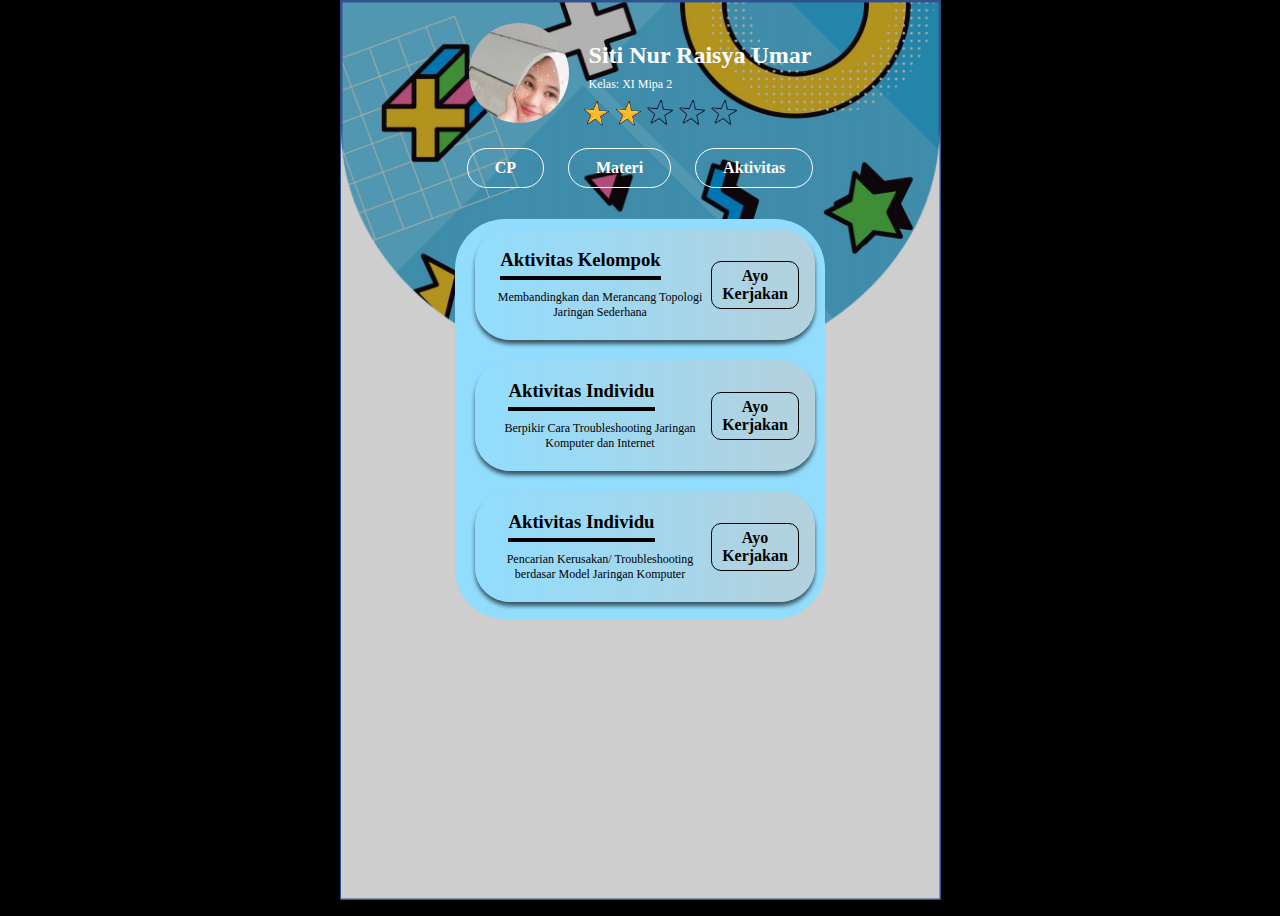
==== content/aktivitas.html @ 7bab77df "first commit" ====
<!DOCTYPE html>
<html lang="en">
  <head>
    <meta charset="UTF-8" />
    <meta name="viewport" content="width=device-width, initial-scale=1.0" />
    <meta http-equiv="X-UA-Compatible" content="ie=edge" />
    <link rel="stylesheet" href="../style/four.css" />
    <title>Izuchat</title>
  </head>

  <body>
    <div id="profileModal" class="modalProfile">
      <!-- Modal Content -->
      <div class="modal-profileContent">
        <span class="closeBtn" id="closeBtn">&times;</span>
        <form action="../function/proses.php" method="POST" enctype="multipart/form-data">
          <label for="fileToUpload">Select a file:</label>
          <input type="file" name="fileToUpload" id="fileToUpload" /><br />
          <input type="submit" value="Upload Image" name="submitPicture" />
          <input type="text" name="id" value="<?= $user = $_SESSION['id']; ?>" style="display: none" />
        </form>
      </div>
    </div>
    <div class="profile">
      <a id="OpenEditProfile" class="edit-link">
        <div class="profile-picture">
          <img src="../img/awa.jpg " alt="Foto_siswa" />
        </div>
      </a>
      <div class="profile-info">
        <h2>Siti Nur Raisya Umar</h2>
        <p>Kelas: XI Mipa 2</p>
      </div>
    </div>
    <div class="star-component">
      <div class="star-rating"><img src="../icon/star1.gif" alt="" /></div>
      <div class="star-rating"><img src="../icon/star1.gif" alt="" /></div>
      <div class="star-rating"><img src="../icon/star2.gif" alt="" /></div>
      <div class="star-rating"><img src="../icon/star2.gif" alt="" /></div>
      <div class="star-rating"><img src="../icon/star2.gif" alt="" /></div>
    </div>
    <!-- The Modal -->
    <div id="myModal" class="modal">
      <!-- Modal Content -->
      <div class="modal-content">
        <span id="close" class="close">&times;</span>
        <iframe id="iframeUrl" src="#" frameborder="0"></iframe>
      </div>
    </div>

    <header>
      <nav class="navbar">
        <ul>
          <li><a href="cp.html">CP</a></li>
          <li><a href="materi.html">Materi</a></li>
          <li><a href="aktivitas.html">Aktivitas</a></li>
        </ul>
      </nav>
    </header>
    <div class="container-fluid">
      <div class="container">
        <div class="content-shapeK">
          <div>
            <h3>Aktivitas Kelompok</h3>
            <p>Membandingkan dan Merancang Topologi Jaringan Sederhana</p>
          </div>
          <div class="content-buttonK" id="activity1"><a href="#" id="action-buttonK">Ayo Kerjakan</a></div>
        </div>

        <div class="content-shapeI">
          <div>
            <h3>Aktivitas Individu</h3>
            <p>Berpikir Cara Troubleshooting Jaringan Komputer dan Internet</p>
          </div>
          <div class="content-buttonI" id="activity2"><a href="#" id="action-buttonI">Ayo Kerjakan</a></div>
        </div>

        <div class="content-shapeI">
          <div>
            <h3>Aktivitas Individu</h3>
            <p>Pencarian Kerusakan/ Troubleshooting berdasar Model Jaringan Komputer</p>
          </div>
          <div class="content-buttonI" id="activity3"><a href="#" id="action-buttonI">Ayo Kerjakan</a></div>
        </div>

        <div class="content-shapeK">
          <div>
            <h3>Aktivitas Kelompok</h3>
            <p>Mengurutkan Mekanisme Pengiriman Data dengan Packet Switching</p>
          </div>
          <div class="content-buttonK" id="activity4"><a href="#" id="action-buttonK">Ayo Kerjakan</a></div>
        </div>

        <div class="content-shapeI">
          <div>
            <h3>Aktivitas Individu</h3>
            <p>Gangguan pada Packet Switching sdadadfasfsagagfeaga</p>
          </div>
          <div class="content-buttonI" id="activity5"><a href="#" id="action-buttonI">Ayo Kerjakan</a></div>
        </div>

        <div class="content-shapeI">
          <div>
            <h3>Aktivitas Individu</h3>
            <p>Pendeteksi dan Perbaikan Kesalahan</p>
          </div>
          <div class="content-buttonI" id="activity6"><a href="#" id="action-buttonI">Ayo Kerjakan</a></div>
        </div>

        <div class="content-shapeI">
          <div>
            <h3>Aktivitas Individu</h3>
            <p>Pengkodean Sinyal Digital</p>
          </div>
          <div class="content-buttonI" id="activity7"><a href="#" id="action-buttonI">Ayo Kerjakan</a></div>
        </div>

        <div class="content-shapeI">
          <div>
            <h3>Aktivitas Individu</h3>
            <p>Menentukan Jenis Modulasi</p>
          </div>
          <div class="content-buttonI" id="activity8"><a href="#" id="action-buttonI">Ayo Kerjakan</a></div>
        </div>
      </div>
    </div>
    <!-- <script src="../js/profileModal.js"></script> -->
    <script>
      let timer;
      const container = document.querySelector('.container');

      container.addEventListener('touchmove', () => {
        clearTimeout(timer);
        container.classList.add('scrolling');

        timer = setTimeout(() => {
          container.classList.remove('scrolling');
        }, 1000);
      });
    </script>
    <script src="../js/activity.js"></script>
    <script src="../js/profileModal.js"></script>
  </body>
</html>
---- style/four.css ----
body {
  height: 100vh;
  background-color: black;
  background-image: url(../img/Picture6.png);
  background-repeat: no-repeat;
  background-attachment: fixed;
  background-size: contain;
  background-position: center;
}

.profile {
  padding: 15px;
  display: flex;
  align-items: center;
  /* padding-left: 500px; */
  justify-content: center;
  color: white;
}
/* .edit-link {
  /* width: 110px; */
/* margin-right: 50px; */
/* }  */
.profile-picture {
  position: relative;
  /* max-width: 100px; */
  width: 100px;
  height: 100px;
  border-radius: 50%;
  overflow: hidden;
  margin-right: 20px;
  cursor: pointer;
}

.profile-picture img {
  width: 100%;
  height: auto;
  transition: filter 0.3s ease;
}

.profile-picture:hover img {
  filter: brightness(30%);
}

.profile-picture::after {
  content: '';
  position: absolute;
  top: 40px;
  left: 35px;
  width: 24px; /* Mengatur lebar ikon */
  height: 24px; /* Mengatur tinggi ikon */
  background-image: url(../icon/edit.png);
  background-size: cover; /* Menggunakan cover agar ikon diatur ke dalam dimensi yang diinginkan */
  background-repeat: no-repeat;
  opacity: 0;
  transition: opacity 0.3s ease;
}

.profile-picture:hover::after {
  opacity: 1;
}

.profile-info h2 {
  margin-top: 0;
}

.profile-info p {
  margin-top: -12px;
  font-size: 12px;
}

header {
  text-align: center;
  margin: auto;
}

.navbar {
  display: inline-block;
}

.navbar ul {
  list-style: none;
  padding: 0;
}

.navbar ul li {
  display: inline;
  margin: 0 10px;
}

.navbar ul li a {
  font-family: roboto;
  font-weight: bold;
  display: inline-block;
  padding: 10px 27px;
  text-decoration: none;
  color: white;
  border: 1px solid white;
  border-radius: 25px;
}
.navbar ul li a:hover {
  background-color: white;
  color: black;
}

/* rating */
.star-component {
  display: flex;
  justify-content: center;
  align-items: center;
  padding-left: 40px;
  margin-top: -40px;
  gap: 2px;
}

.star-rating {
  gap: 20px;
  width: 30px;
}

.star-rating img {
  width: 30px;
}

/* end rating */

/* Untuk Overflow */
.container-fluid {
  /* border: 1px solid; */
  display: flex;
  justify-content: center;
  height: 420px;
  /* background-color: white; */
}
.container {
  border-radius: 50px;
  width: 350px;
  margin: 15px;
  padding: 10px;
  height: 380px;
  overflow-y: auto;
  background-color: #92ddfd;
  scrollbar-width: thin;
  scrollbar-color: transparent transparent; /* membuat scrollbar transparan */
}

.container::-webkit-scrollbar {
  width: 8px;
}

.container::-webkit-scrollbar-track {
  background: #f5f5f5;
}

.container::-webkit-scrollbar-thumb {
  background-color: #888;
  border-radius: 20px;
  border: 3px solid #f5f5f5;
}

.container.scrolling {
  scrollbar-color: #888 #f5f5f5; /* mengubah warna scrollbar saat discroll */
}

.container.scrolling::-webkit-scrollbar-thumb {
  background-color: #888;
}
/* Sampai Disini */

.content-shapeK {
  display: flex;
  text-align: center;
  justify-content: space-between;
  background: linear-gradient(to right, #92ddfd, #b4d1dd);
  padding: 20px;
  margin-bottom: 20px;
  margin-left: 10px;
  border-radius: 35px;

  background: linear-gradient(to right, #92ddfd, #b4d1dd);
  box-shadow: 0px 4px 4px 0px rgba(0, 0, 0, 0.61);
  -webkit-box-shadow: 0px 4px 4px 0px rgba(0, 0, 0, 0.61);
  -moz-box-shadow: 0px 4px 4px 0px rgba(0, 0, 0, 0.61);
}

.content-shapeK h3 {
  margin-left: 5px;
  margin-top: 0;
  margin-bottom: 10px;
  border-bottom: 4px solid black;
  width: 161px;
  padding-bottom: 5px;
}

.content-shapeK p {
  display: flex;
  justify-content: center;
  align-items: center;
  margin: 0;
  font-size: 12px;
  padding-right: 10px;
  text-align: center;
}

.content-buttonK {
  display: flex;
  justify-content: center;
  align-items: center;
  width: 80px;
  height: auto;
}

#action-buttonK {
  display: inline-block;
  padding: 5px 10px;
  color: black;
  border: black 1px solid;
  font-weight: bold;
  text-decoration: none;
  border-radius: 10px;
  transition: background-color 0.3s ease;
}

#action-buttonK:hover {
  background-color: #0056b3;
}

.content-shapeI {
  display: flex;
  justify-content: space-between;
  text-align: center;
  background: linear-gradient(to right, #92ddfd, #b4d1dd);
  padding: 20px;
  margin-bottom: 20px;
  margin-left: 10px;
  border-radius: 35px;

  background: linear-gradient(to right, #92ddfd, #b4d1dd);
  box-shadow: 0px 4px 4px 0px rgba(0, 0, 0, 0.61);
  -webkit-box-shadow: 0px 4px 4px 0px rgba(0, 0, 0, 0.61);
  -moz-box-shadow: 0px 4px 4px 0px rgba(0, 0, 0, 0.61);
}

.content-shapeI h3 {
  margin-left: 13px;
  margin-top: 0;
  margin-bottom: 10px;
  border-bottom: 4px solid black;
  width: 147px;
  padding-bottom: 5px;
}

.content-shapeI p {
  display: flex;
  justify-content: center;
  align-items: center;
  margin: 0;
  font-size: 12px;
  padding-right: 10px;
  text-align: center;
}

.content-buttonI {
  display: flex;
  justify-content: center;
  align-items: center;
  width: 80px;
  height: auto;
}

#action-buttonI {
  display: inline-block;
  padding: 5px 10px;
  color: black;
  border: black 1px solid;
  font-weight: bold;
  text-decoration: none;
  border-radius: 10px;
  transition: background-color 0.3s ease;
}

#action-buttonI:hover {
  background-color: #0056b3;
}

.content-shape2 {
  text-align: center;
  background-color: #92ddfd;
  padding: 20px;
  width: 100%;
  height: 100%;
  max-width: 300px;
  max-height: 60px;
  margin: 20px auto;
  border-radius: 35px;
}

.content-shape2 h3 {
  margin-left: 30px;
  margin-top: 0;
  margin-bottom: 10px;
  border-bottom: 4px solid black;
  width: 49%;
  padding-bottom: 5px;
}

.content-shape2 p {
  margin: 0;
  font-size: 12px;
  padding-right: 80px;
}

.content-shape3 {
  text-align: center;
  background-color: #92ddfd;
  padding: 20px;
  width: 100%;
  height: 100%;
  max-width: 300px;
  max-height: 60px;
  margin: 20px auto;
  border-radius: 35px;
}

.content-shape3 h3 {
  margin-left: 30px;
  margin-top: 0;
  margin-bottom: 10px;
  border-bottom: 4px solid black;
  width: 49%;
  padding-bottom: 5px;
}

.content-shape3 p {
  margin: 0;
  font-size: 12px;
  padding-right: 80px;
}

.content-shape4 {
  text-align: center;
  background-color: #92ddfd;
  padding: 20px;
  width: 100%;
  height: 100%;
  max-width: 300px;
  max-height: 60px;
  margin: 20px auto;
  border-radius: 35px;
}

.content-shape4 h3 {
  margin-left: 25px;
  margin-top: 0;
  margin-bottom: 10px;
  border-bottom: 4px solid black;
  width: 54%;
  padding-bottom: 5px;
}

.content-shape4 p {
  margin: 0;
  font-size: 12px;
  padding-right: 80px;
}

.content-shape5 {
  text-align: center;
  background-color: #92ddfd;
  padding: 20px;
  width: 100%;
  height: 100%;
  max-width: 300px;
  max-height: 60px;
  margin: 20px auto;
  border-radius: 35px;
}

.content-shape5 h3 {
  margin-left: 30px;
  margin-top: 0;
  margin-bottom: 10px;
  border-bottom: 4px solid black;
  width: 49%;
  padding-bottom: 5px;
}

.content-shape5 p {
  margin: 0;
  font-size: 12px;
  padding-right: 80px;
}

.content-shape6 {
  text-align: center;
  background-color: #92ddfd;
  padding: 20px;
  width: 100%;
  height: 100%;
  max-width: 300px;
  max-height: 60px;
  margin: 20px auto;
  border-radius: 35px;
}

.content-shape6 h3 {
  margin-left: 30px;
  margin-top: 0;
  margin-bottom: 10px;
  border-bottom: 4px solid black;
  width: 49%;
  padding-bottom: 5px;
}

.content-shape6 p {
  margin: 0;
  font-size: 12px;
  padding-right: 80px;
}

.content-shape7 {
  text-align: center;
  background-color: #92ddfd;
  padding: 20px;
  width: 100%;
  height: 100%;
  max-width: 300px;
  max-height: 60px;
  margin: 20px auto;
  border-radius: 35px;
}

.content-shape7 h3 {
  margin-left: 30px;
  margin-top: 0;
  margin-bottom: 10px;
  border-bottom: 4px solid black;
  width: 49%;
  padding-bottom: 5px;
}

.content-shape7 p {
  margin: 0;
  font-size: 12px;
  padding-right: 80px;
}

.content-shape8 {
  text-align: center;
  background-color: #92ddfd;
  padding: 20px;
  width: 100%;
  height: 100%;
  max-width: 300px;
  max-height: 60px;
  margin: 20px auto;
  border-radius: 35px;
}

.content-shape8 h3 {
  margin-left: 30px;
  margin-top: 0;
  margin-bottom: 10px;
  border-bottom: 4px solid black;
  width: 49%;
  padding-bottom: 5px;
}

.content-shape8 p {
  margin: 0;
  font-size: 12px;
  padding-right: 80px;
}

/* The Modal (background) */
.modal {
  display: none; /* Hidden by default */
  position: fixed; /* Stay in place */
  z-index: 1; /* Sit on top */
  left: 0;
  top: 0;
  width: 100%; /* Full width */
  height: 100%; /* Full height */
  overflow: auto; /* Enable scroll if needed */
  background-color: rgb(0, 0, 0); /* Fallback color */
  background-color: rgba(0, 0, 0, 0.4); /* Black w/ opacity */
}

/* Modal Content/Box */
.modal-content {
  background-color: #fefefe;
  margin: 5% auto; /* 15% from the top and centered */
  padding: 5px;
  border: 1px solid #888;
  width: 100%; /* Could be more or less, depending on screen size */
  max-width: 350px;
  border-radius: 8px;
}

/* Close Button */
.close {
  color: #033044;
  float: right;
  font-size: 28px;
  font-weight: bold;
  /* background-color: ; */
  border: 1px solid;
  padding: 1px 5px;
  margin-bottom: 2px;
  border-radius: 5px;
}

.close:hover,
.close:focus {
  color: white;
  background-color: #033044;
  text-decoration: none;
  cursor: pointer;
}

iframe {
  width: 100%;
  height: 500px;
}

/* end modals */

/* The ModalProfile (background) */
.modalProfile {
  display: none; /* Hidden by default */
  position: fixed; /* Stay in place */
  z-index: 1; /* Sit on top */
  left: 0;
  top: 0;
  width: 100%; /* Full width */
  height: 100%; /* Full height */
  overflow: auto; /* Enable scroll if needed */
  background-color: rgb(0, 0, 0); /* Fallback color */
  background-color: rgba(0, 0, 0, 0.4); /* Black w/ opacity */
}

/* Modal Content/Box */
.modal-profileContent {
  height: 15%;
  background-color: #fefefe;
  margin: 5% auto; /* 15% from the top and centered */
  padding: 20px;
  border: 1px solid #888;
  width: 100%; /* Could be more or less, depending on screen size */
  max-width: 350px;
  border-radius: 8px;
}

/* Close Button */
.closeBtn {
  color: #033044;
  float: right;
  font-size: 28px;
  font-weight: bold;
  /* background-color: ; */
  border: 1px solid;
  padding: 1px 5px;
  margin-bottom: 2px;
  border-radius: 5px;
}

.closeBtn:hover,
.closeBtn:focus {
  color: white;
  background-color: #033044;
  text-decoration: none;
  cursor: pointer;
}
form {
  padding-top: 30px;
}
input[type='file'] {
  padding-bottom: 20px;
}

/* end modals */

/* responsive  */
@media screen and (max-width: 1024px) {
  .container-fluid {
    width: 100%;
  }
}
@media screen and (max-width: 768px) {
  body {
    background-size: cover;
  }
  .profile-info h2 {
    font-size: 24px;
  }
  .star-component {
    margin-top: -9%;
    padding-left: 40px;
    gap: 1px;
    /* border: 1px solid; */
  }
  .content-shapeK {
    background: linear-gradient(to right, #92ddfd, #b4d1dd);
    box-shadow: 0px 4px 4px 0px rgba(0, 0, 0, 0.61);
    -webkit-box-shadow: 0px 4px 4px 0px rgba(0, 0, 0, 0.61);
    -moz-box-shadow: 0px 4px 4px 0px rgba(0, 0, 0, 0.61);
  }
  .content-shapeI {
    background: linear-gradient(to right, #92ddfd, #b4d1dd);
    box-shadow: 0px 4px 4px 0px rgba(0, 0, 0, 0.61);
    -webkit-box-shadow: 0px 4px 4px 0px rgba(0, 0, 0, 0.61);
    -moz-box-shadow: 0px 4px 4px 0px rgba(0, 0, 0, 0.61);
  }
}

/* end modals */
@media screen and (max-width: 576px) {
  .container {
    padding-left: 10px;
    height: 395px;
  }
  .profile-info h2 {
    font-size: 24px;
  }
  .star-component {
    margin-top: -9%;
    padding-left: 40px;
    gap: 1px;
    /* border: 1px solid; */
  }
}
@media screen and (max-width: 375px) {
  .profile-picture {
    width: 85px;
    height: 85px;
    border-radius: 100%;
  }
  .star-component {
    margin-top: -30px;
    padding-left: 30px;
    gap: 1px;
  }
  .navbar ul li {
    display: inline;
    margin: 0;
  }

  .container {
    padding-left: 10px;
    height: 400px;
  }
  #action-buttonK,
  #action-buttonI {
    font-size: 14px;
  }
  .content-shapeK h3,
  .content-shapeI h3 {
    font-size: 14px;
    width: 150px;
    margin-right: 10px;
    margin-left: 0;
  }
  .content-shapeK p,
  .content-shapeI p {
    font-size: 12px;
  }
}
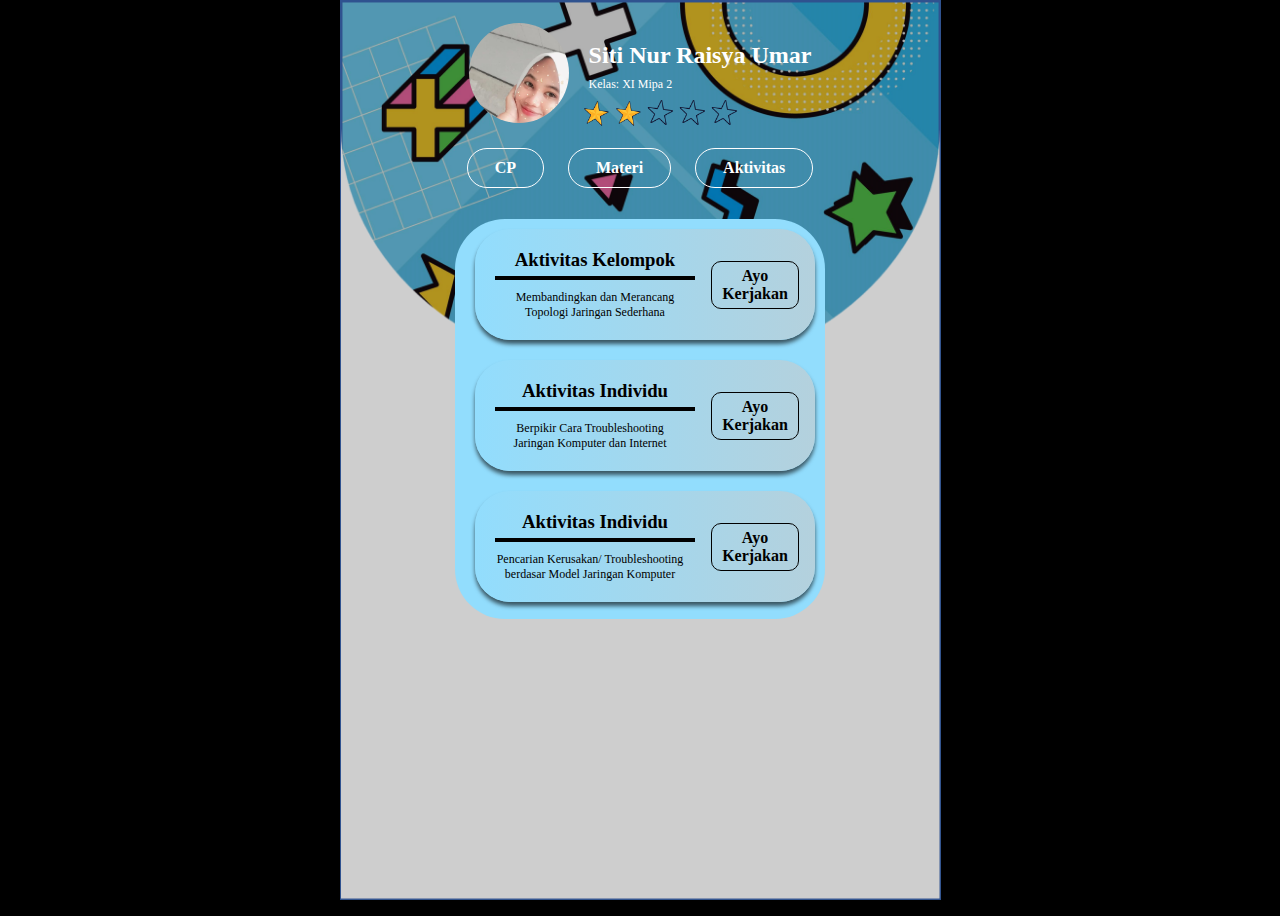
==== commit 79a5ebc5: "Update aktivitas.html" ====
--- a/content/aktivitas.html
+++ b/content/aktivitas.html
@@ -57,72 +57,72 @@
         </ul>
       </nav>
     </header>
-    <div class="container-fluid">
-      <div class="container">
-        <div class="content-shapeK">
-          <div>
-            <h3>Aktivitas Kelompok</h3>
-            <p>Membandingkan dan Merancang Topologi Jaringan Sederhana</p>
-          </div>
-          <div class="content-buttonK" id="activity1"><a href="#" id="action-buttonK">Ayo Kerjakan</a></div>
+        <div class="container-fluid">
+        <div class="container">
+            <div class="content-shapeK">
+                <div class="text-content">
+                    <h3>Aktivitas Kelompok</h3>
+                    <p>Membandingkan dan Merancang Topologi Jaringan Sederhana</p>
+                </div>
+                <div class="content-buttonK" id="activity1"><a href="#" id="action-buttonK">Ayo Kerjakan</a></div>
+            </div>
+
+            <div class="content-shapeI">
+                <div class="text-content">
+                    <h3>Aktivitas Individu</h3>
+                    <p>Berpikir Cara Troubleshooting Jaringan Komputer dan Internet</p>
+                </div>
+                <div class="content-buttonI" id="activity2"><a href="#" id="action-buttonI">Ayo Kerjakan</a></div>
+            </div>
+
+            <div class="content-shapeI">
+                <div class="text-content">
+                    <h3>Aktivitas Individu</h3>
+                    <p>Pencarian Kerusakan/ Troubleshooting berdasar Model Jaringan Komputer</p>
+                </div>
+                <div class="content-buttonI" id="activity3"><a href="#" id="action-buttonI">Ayo Kerjakan</a></div>
+            </div>
+
+            <div class="content-shapeK">
+                <div class="text-content">
+                    <h3>Aktivitas Kelompok</h3>
+                    <p>Mengurutkan Mekanisme Pengiriman Data dengan Packet Switching</p>
+                </div>
+                <div class="content-buttonK" id="activity4"><a href="#" id="action-buttonK">Ayo Kerjakan</a></div>
+            </div>
+
+            <div class="content-shapeI">
+                <div class="text-content">
+                    <h3>Aktivitas Individu</h3>
+                    <p>Gangguan pada Packet Switching sdadadfasfsagagfeaga</p>
+                </div>
+                <div class="content-buttonI" id="activity5"><a href="#" id="action-buttonI">Ayo Kerjakan</a></div>
+            </div>
+
+            <div class="content-shapeI">
+                <div class="text-content">
+                    <h3>Aktivitas Individu</h3>
+                    <p>Pendeteksi dan Perbaikan Kesalahan</p>
+                </div>
+                <div class="content-buttonI" id="activity6"><a href="#" id="action-buttonI">Ayo Kerjakan</a></div>
+            </div>
+
+            <div class="content-shapeI">
+                <div class="text-content">
+                    <h3>Aktivitas Individu</h3>
+                    <p>Pengkodean Sinyal Digital</p>
+                </div>
+                <div class="content-buttonI" id="activity7"><a href="#" id="action-buttonI">Ayo Kerjakan</a></div>
+            </div>
+
+            <div class="content-shapeI">
+                <div class="text-content">
+                    <h3>Aktivitas Individu</h3>
+                    <p>Menentukan Jenis Modulasi</p>
+                </div>
+                <div class="content-buttonI" id="activity8"><a href="#" id="action-buttonI">Ayo Kerjakan</a></div>
+            </div>
         </div>
-
-        <div class="content-shapeI">
-          <div>
-            <h3>Aktivitas Individu</h3>
-            <p>Berpikir Cara Troubleshooting Jaringan Komputer dan Internet</p>
-          </div>
-          <div class="content-buttonI" id="activity2"><a href="#" id="action-buttonI">Ayo Kerjakan</a></div>
-        </div>
-
-        <div class="content-shapeI">
-          <div>
-            <h3>Aktivitas Individu</h3>
-            <p>Pencarian Kerusakan/ Troubleshooting berdasar Model Jaringan Komputer</p>
-          </div>
-          <div class="content-buttonI" id="activity3"><a href="#" id="action-buttonI">Ayo Kerjakan</a></div>
-        </div>
-
-        <div class="content-shapeK">
-          <div>
-            <h3>Aktivitas Kelompok</h3>
-            <p>Mengurutkan Mekanisme Pengiriman Data dengan Packet Switching</p>
-          </div>
-          <div class="content-buttonK" id="activity4"><a href="#" id="action-buttonK">Ayo Kerjakan</a></div>
-        </div>
-
-        <div class="content-shapeI">
-          <div>
-            <h3>Aktivitas Individu</h3>
-            <p>Gangguan pada Packet Switching sdadadfasfsagagfeaga</p>
-          </div>
-          <div class="content-buttonI" id="activity5"><a href="#" id="action-buttonI">Ayo Kerjakan</a></div>
-        </div>
-
-        <div class="content-shapeI">
-          <div>
-            <h3>Aktivitas Individu</h3>
-            <p>Pendeteksi dan Perbaikan Kesalahan</p>
-          </div>
-          <div class="content-buttonI" id="activity6"><a href="#" id="action-buttonI">Ayo Kerjakan</a></div>
-        </div>
-
-        <div class="content-shapeI">
-          <div>
-            <h3>Aktivitas Individu</h3>
-            <p>Pengkodean Sinyal Digital</p>
-          </div>
-          <div class="content-buttonI" id="activity7"><a href="#" id="action-buttonI">Ayo Kerjakan</a></div>
-        </div>
-
-        <div class="content-shapeI">
-          <div>
-            <h3>Aktivitas Individu</h3>
-            <p>Menentukan Jenis Modulasi</p>
-          </div>
-          <div class="content-buttonI" id="activity8"><a href="#" id="action-buttonI">Ayo Kerjakan</a></div>
-        </div>
-      </div>
     </div>
     <!-- <script src="../js/profileModal.js"></script> -->
     <script>
--- a/style/four.css
+++ b/style/four.css
@@ -181,17 +181,24 @@
   -webkit-box-shadow: 0px 4px 4px 0px rgba(0, 0, 0, 0.61);
   -moz-box-shadow: 0px 4px 4px 0px rgba(0, 0, 0, 0.61);
 }
-
+.text-content {
+  width: 200px;
+  display: inline;
+  justify-content: center;
+  align-items: center;
+  margin-right: 20px;
+}
 .content-shapeK h3 {
-  margin-left: 5px;
-  margin-top: 0;
-  margin-bottom: 10px;
-  border-bottom: 4px solid black;
-  width: 161px;
+  text-align: center;
+  margin-top: 0;
+  margin-bottom: 10px;
+  border-bottom: 4px solid black;
+  width: 100%;
   padding-bottom: 5px;
 }
 
 .content-shapeK p {
+  width: 100%;
   display: flex;
   justify-content: center;
   align-items: center;
@@ -241,11 +248,10 @@
 }
 
 .content-shapeI h3 {
-  margin-left: 13px;
-  margin-top: 0;
-  margin-bottom: 10px;
-  border-bottom: 4px solid black;
-  width: 147px;
+  margin-top: 0;
+  margin-bottom: 10px;
+  border-bottom: 4px solid black;
+  width: 100%;
   padding-bottom: 5px;
 }
 
@@ -598,6 +604,9 @@
     gap: 1px;
     /* border: 1px solid; */
   }
+  .container {
+    height: 100%;
+  }
   .content-shapeK {
     background: linear-gradient(to right, #92ddfd, #b4d1dd);
     box-shadow: 0px 4px 4px 0px rgba(0, 0, 0, 0.61);
@@ -609,6 +618,20 @@
     box-shadow: 0px 4px 4px 0px rgba(0, 0, 0, 0.61);
     -webkit-box-shadow: 0px 4px 4px 0px rgba(0, 0, 0, 0.61);
     -moz-box-shadow: 0px 4px 4px 0px rgba(0, 0, 0, 0.61);
+  }
+  .content-shapeK h3,
+  .content-shapeI h3 {
+    width: 100%;
+    font-size: 14px;
+    text-align: center;
+    margin-left: 0;
+  }
+
+  .content-shapeK p,
+  .content-shapeI p {
+    width: auto;
+    margin-left: 0;
+    font-size: 12px;
   }
 }
 
